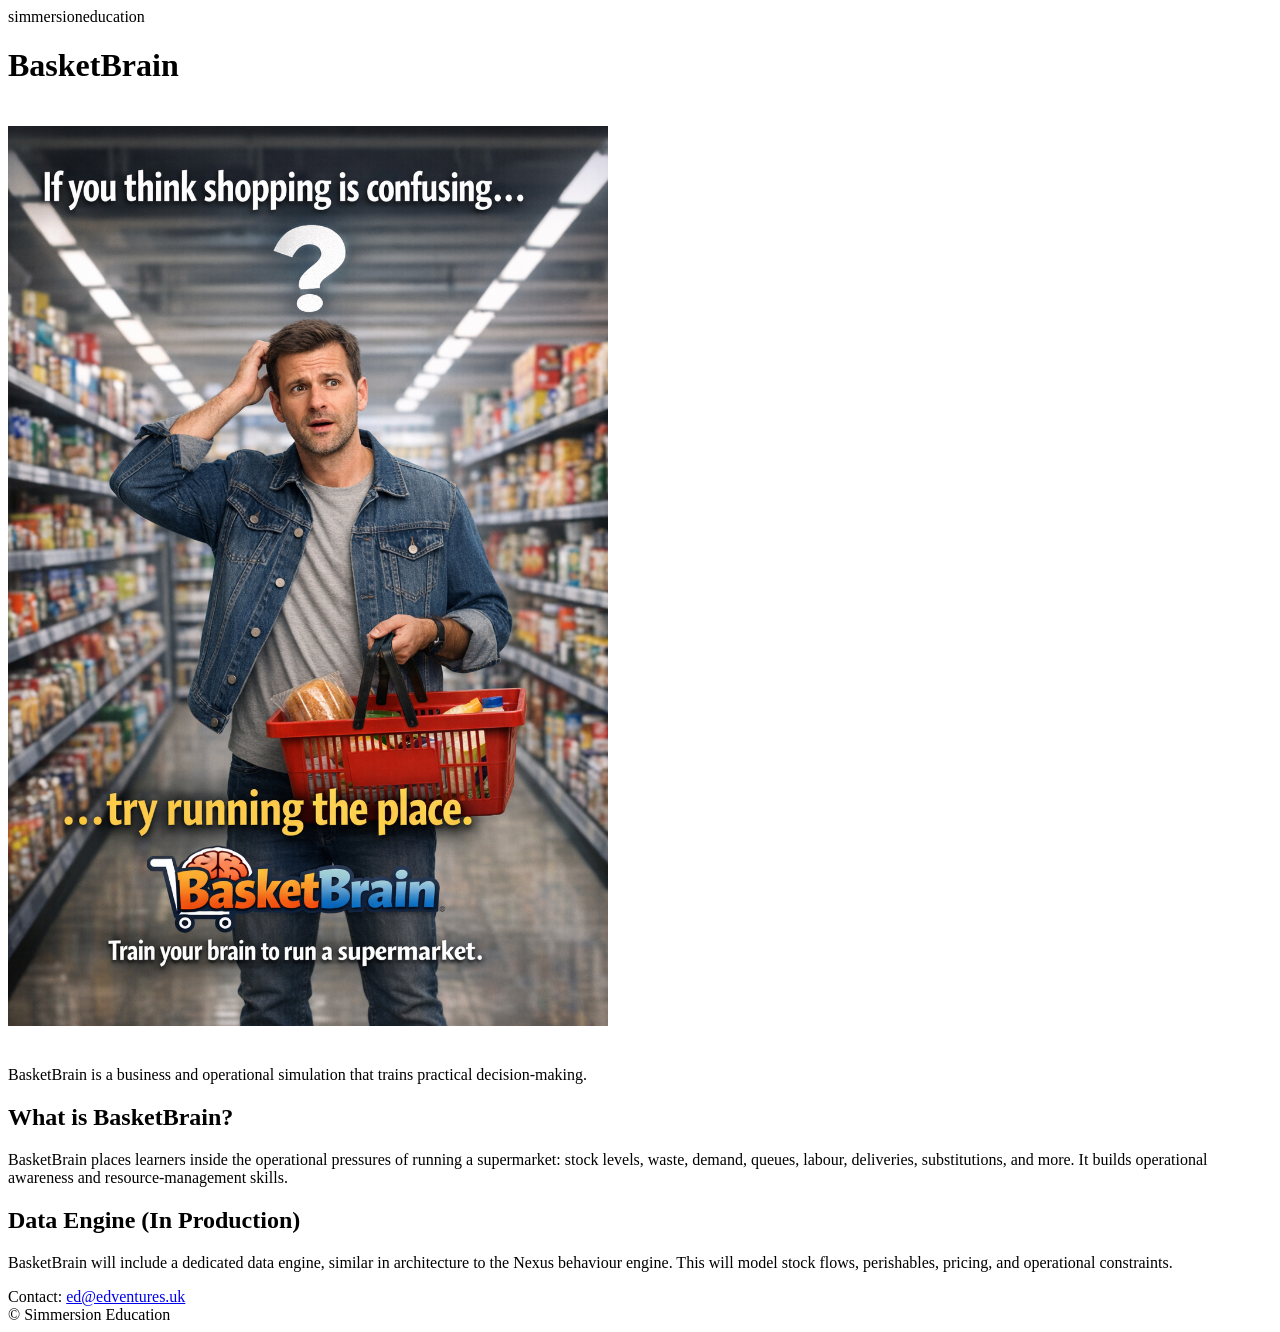
==== basketbrain/index.html @ 57a0a054 "Subpages created Subpages showing different sim engines" ====
<!DOCTYPE html>
<html lang="en">
<head>
  <meta charset="UTF-8">
  <title>BasketBrain — Simmersion</title>
  <link rel="stylesheet" href="/style.css">
</head>
<body>

  <div class="logo-block">
    <span class="logo-text">simmersion<span class="dot"></span>education</span>
  </div>

  <h1>BasketBrain</h1>

  <img src="/images/basketbrain-supermarket.png" alt="BasketBrain supermarket simulation" style="width:100%; max-width:600px; margin:20px 0;">

  <p class="hero">
    BasketBrain is a business and operational simulation that trains practical decision‑making.
  </p>

  <div class="section">
    <h2>What is BasketBrain?</h2>
    <p>
      BasketBrain places learners inside the operational pressures of running a supermarket:
      stock levels, waste, demand, queues, labour, deliveries, substitutions, and more.
      It builds operational awareness and resource‑management skills.
    </p>
  </div>

  <div class="section">
    <h2>Data Engine (In Production)</h2>
    <p>
      BasketBrain will include a dedicated data engine, similar in architecture to the Nexus behaviour engine.
      This will model stock flows, perishables, pricing, and operational constraints.
    </p>
  </div>

  <footer>
    Contact: <a href="mailto:ed@edventures.uk">ed@edventures.uk</a><br>
    © Simmersion Education
  </footer>

</body>
</html>
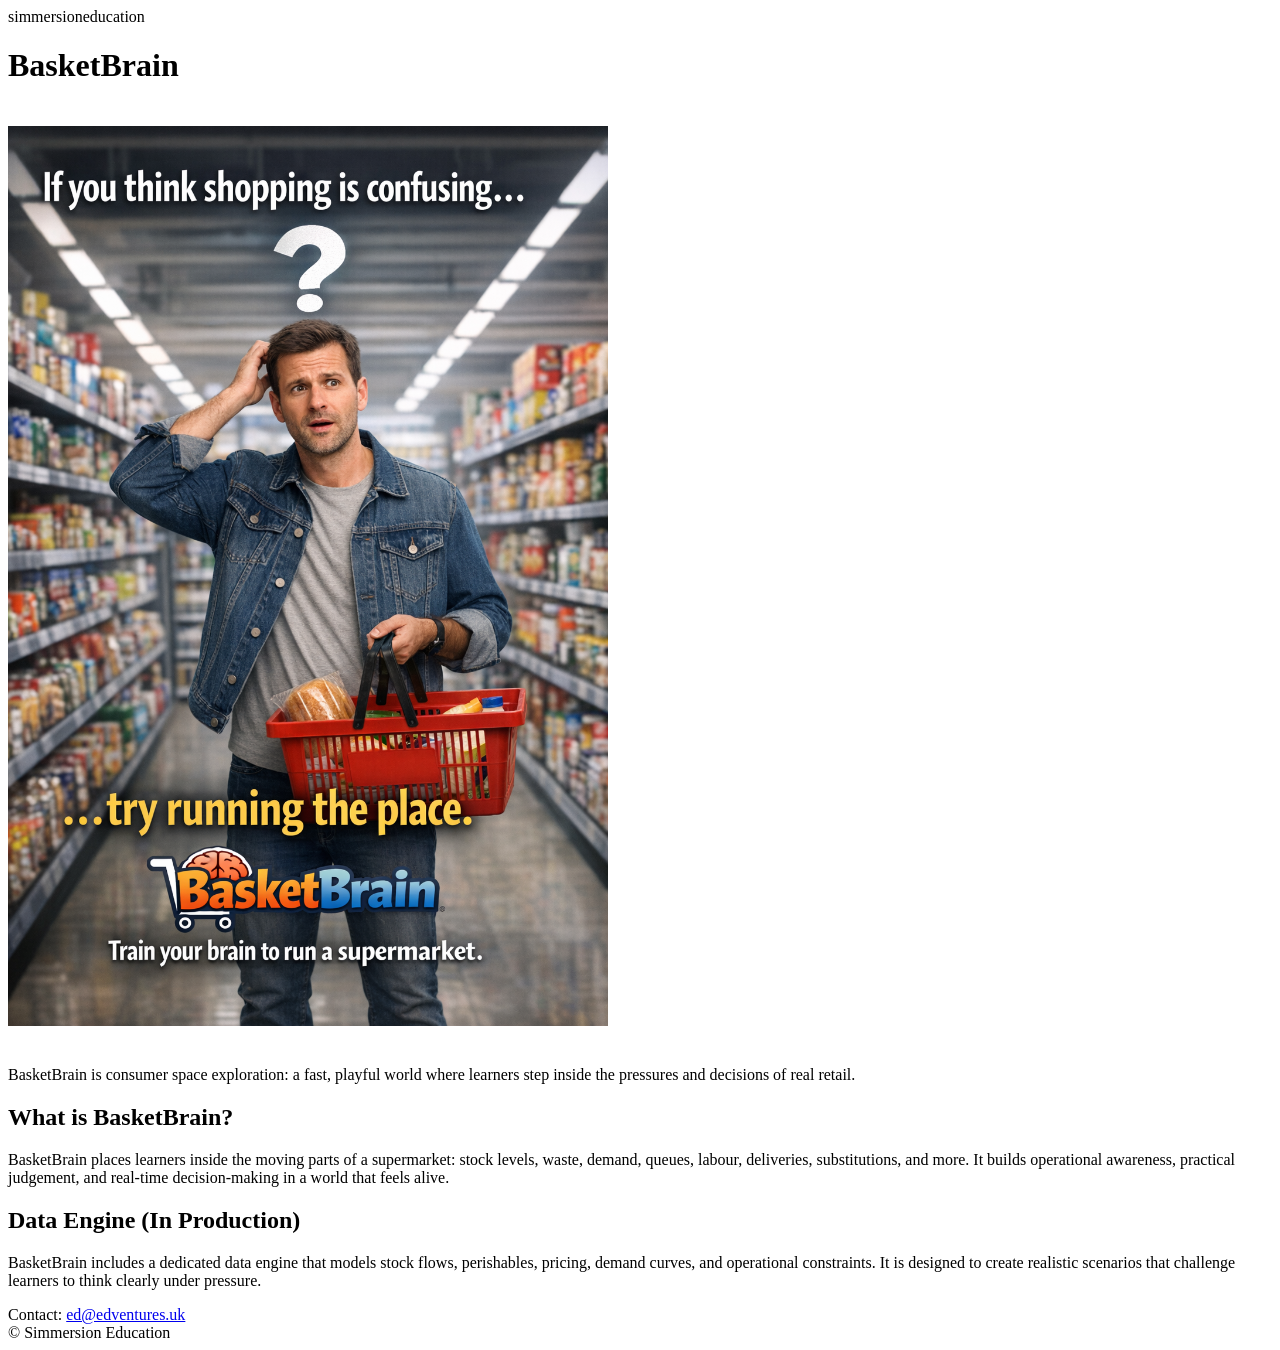
==== commit 705fe528: "Update index.html basketbrain text update" ====
--- a/basketbrain/index.html
+++ b/basketbrain/index.html
@@ -16,23 +16,22 @@
   <img src="/images/basketbrain-supermarket.png" alt="BasketBrain supermarket simulation" style="width:100%; max-width:600px; margin:20px 0;">
 
   <p class="hero">
-    BasketBrain is a business and operational simulation that trains practical decision‑making.
+    BasketBrain is consumer space exploration: a fast, playful world where learners step inside the pressures and decisions of real retail.
   </p>
 
   <div class="section">
     <h2>What is BasketBrain?</h2>
     <p>
-      BasketBrain places learners inside the operational pressures of running a supermarket:
-      stock levels, waste, demand, queues, labour, deliveries, substitutions, and more.
-      It builds operational awareness and resource‑management skills.
+      BasketBrain places learners inside the moving parts of a supermarket: stock levels, waste, demand, queues, labour, deliveries, substitutions, and more.
+      It builds operational awareness, practical judgement, and real‑time decision‑making in a world that feels alive.
     </p>
   </div>
 
   <div class="section">
     <h2>Data Engine (In Production)</h2>
     <p>
-      BasketBrain will include a dedicated data engine, similar in architecture to the Nexus behaviour engine.
-      This will model stock flows, perishables, pricing, and operational constraints.
+      BasketBrain includes a dedicated data engine that models stock flows, perishables, pricing, demand curves, and operational constraints.
+      It is designed to create realistic scenarios that challenge learners to think clearly under pressure.
     </p>
   </div>
 
